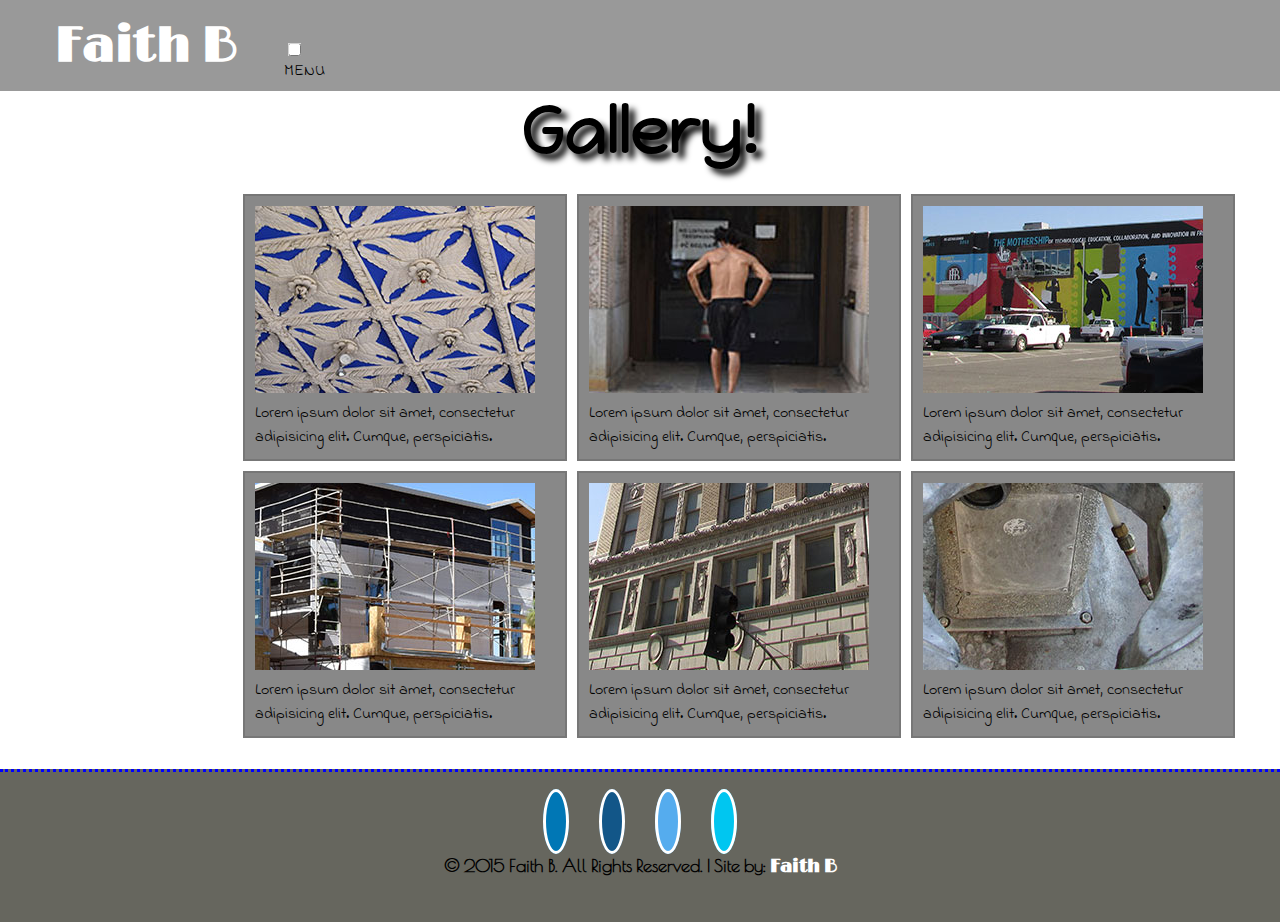
==== my-gallery.html @ 8248a7fa "code" ====
<!doctype html>

<html>

    <head>
    <title>Faith Blue | Downtown Fresno Revitalization</title>
    
    <meta charset="UTF-8" />
    <meta name="desciption" content="Welcome to the Faith B official website. I love to code." />
    <meta name="keywords" content="faith, blue, edison, fresno" />
    <meta name="author" content="Faith B" />
    <meta name="viewport" content="width=device-width; initial-scale=1.0; maximum-scale=1.0; minimum-scale=1.0; user-scalable=no; " />
    
    <link href="css/main.css" rel="stylesheet" type="text/css" />
    <link href="css/my-gallery.html" rel="stylesheet" type="text/"/>
    <!--<link rel="stylesheet" href="css/mobile-menu.css" type="text/css" />-->
    <!--<link href='https://fonts.googleapis.com/css?family=Poiret+One|Indie+Flower|Limelight|Happy+Monkey' rel='stylesheet' type='text/css'>-->
    <link href="/font-awesome.css" rel="stylesheet" type="text/css"/>
    
    
</head>
    <body>
        <header>
            <div class="mainWidth" id="header">
                <figure>
                    <!--<a href="index.html" id="logo"></a><img src="images/logo.png" alt="Faith B Logo"/></a>-->

                    <h1><a href="index.html" id="logo">Faith B</a></h1>
                </figure>
                <nav id="menu" class="mobile">
                    <!--<a></a>-->
                    <input type="checkbox" id="nav"/><label for="nav">MENU</label>
                    <ul id="mobileMenu">
                        <li><a href="index.html" title="Home Page">Home</a></li>
                        <li id="bannerAbout"><a href="about-me.html" title="About Page">About</a></li>  
                        <li><a href="typing.html" title="Typing Page">Typing</a></li>
                        <li><a href="contact-me.html" title="Contact">Contact</a></li>
                        <li class="currentPage"><a href="my-gallery.html" title="Gallery Page">Gallery</a></li>
                    </ul>
                </nav>
            </div>
        </header>
        <div id="bannerGallery">
            <h1 class="bannerTitle">Gallery!</h1>
        </div>
        <!-- id=bannerHome-->
        <main class="mainWidth">
            <!--PHOTO GALLERY STARTS HERE-->
            <figure class="galleryImages">
                <a href="#" alt="" title=""><img src="images/gallery-thumbs/small-bitwise.jpg" alt="" title=""/></a>
                <figcaption class="figNewton">Lorem ipsum dolor sit amet, consectetur adipisicing elit. Cumque, perspiciatis.</figcaption>
            </figure>
            <figure class="galleryImages">
                <a href="#" alt="" title=""><img src="images/gallery-thumbs/small-hobo.jpg" alt="" title=""/></a>
                <figcaption class="figNewton">Lorem ipsum dolor sit amet, consectetur adipisicing elit. Cumque, perspiciatis.</figcaption>
            </figure>
            <figure class="galleryImages">
                <a href="#" alt="" title=""><img src="images/gallery-thumbs/small-roof.jpg" alt="" title=""/></a>
                <figcaption class="figNewton">Lorem ipsum dolor sit amet, consectetur adipisicing elit. Cumque, perspiciatis.</figcaption>
            </figure>
            <figure class="galleryImages">
                <a href="#" alt="" title=""><img src="images/gallery-thumbs/small-fountain.jpg" alt="" title=""/></a>
                <figcaption class="figNewton">Lorem ipsum dolor sit amet, consectetur adipisicing elit. Cumque, perspiciatis.</figcaption>
            </figure>
            <figure class="galleryImages">
                <a href="#" alt="" title=""><img src="images/gallery-thumbs/small-building.jpg" alt="" title=""/></a>
                <figcaption class="figNewton">Lorem ipsum dolor sit amet, consectetur adipisicing elit. Cumque, perspiciatis.</figcaption>
            </figure>
            <figure class="galleryImages">
                <a href="#" alt="" title=""><img src="images/gallery-thumbs/small-apartment.jpg" alt="" title=""/></a>
                <figcaption class="figNewton">Lorem ipsum dolor sit amet, consectetur adipisicing elit. Cumque, perspiciatis.</figcaption>
            </figure>
            <!--PHOTO GALLERY ENDS HERE-->
        </main>
        <footer class="copyright">
            <div class="social">
                <a href="#" target="_blank" title="#"><i class="fa fa-linkedin"></i></a>
                <a href="https://instagram.com/faithblue13/" target="_blank" title="#"><i class="fa fa-instagram"></i></a>
                <a href="" target="_blank" title="#"><i class="fa fa-twitter"></i></a>
                <a href="#" target="_blank" title="#"><i class="fa fa-snapchat"></i></a>

            </div>
            <p>&copy; 2015 Faith B. All Rights Reserved. | Site by: <a href="https://www.linkedin.com/pub/faith-blue/105/35a/159
" target="_blank" title="View my Linkedin profile today">Faith B</a></p>
        </footer>
    </body>
</html>
---- css/main.css ----
/*
=================================
GLOBAL STYLES FOR NON MOBILE SITE
=================================
*/

/* *{
    color:#006699;BE CAREFUL USING THIS GLOBAL SELECTOR
} */

/*GLOBAL STYLES*/

@import url(https://fonts.googleapis.com/css?family=Poiret+One|Indie+Flower|Limelight|Happy+Monkey);

html, body {
    height:100%;
}

html { 
    background-color:#ffffff;
}

body {
    margin: 0px;
    padding: 0px;
    background-color: /*#547980*/#ffffff;    
    /*font-family: 'Lucida Sans', Verdana, sans-serif;*/
    font-family: 'Indie Flower', cursive;
    font-size: 16px;
    font-weight: 500;
    color: #000000; /*THIS IS BLUE:#547980;*//* |MAIN COLOR:#45ADA8;blue |2ND:#9DE0AD;purple| 3RD:E5FCC2;red*/
}

body p {
        font-family: 'Poiret One', cursive;
        font-weight:700;
}

body a {
        font-family: 'Limelight', cursive;
}

@media screen and (m-width: 480px){/*its going to do a search to find size of ur screen size */
    body {background-color:#ffffff;}
    p {color:#000000;}
    h1 {color:#000000;font-size:1em;}
}  

h1, h2, h3 {
    color: #000000; /*#6699FF*/
    margin: 0px;
    padding: 0px;
    font-family: 'Happy Monkey', cursive;
}

h1 {
    font-size: 3em;
}

p {
   margin: 15px 0px;
   line-height: 20px;
   /*text-decoration:underline;*/
}

b, strong {
    color: #000000;
}

a {
    color:#ffffff;
    text-decoration: none;
}

a:hover {
    color:#000000;
    text-decoration:underline;
}

figure {
    margin: 0px;
    padding: 0px;
}

#main {
    margin-bottom: 25px;    
}

/*HEADER STYLES global styles target everything we want to stay the same*/

header {
    background-color: /*#547980*/#999999;
   
    /*height: 150px;*/
}

#header {
    padding: 15px 0px;
    position: relative;
}

#logo {
    padding:15px;
    color:#ffffff;
}

#logo:hover {
  color:#ffffff;
  text-decoration:none;
}

/*NAVIGATION STYLES*/

#menu {
    position: absolute;
    top: 40px;
    right: 5%;
}

/*#menu ul {
    display: inline;
}*/
#menu li {
    display: inline;
    margin: 0px 10px;
    font-weight: 600;
    text-transform: uppercase;
    text-align: center;
}

#menu li a:hover {
  color:/*rgb(153,153,153*/ #000099; 
  cursor: pointer;
}

#menu li:before {
    content:"|";
    padding: 16px 20px;
    color:rgb(255,255,255); 
}

#menu li:after {
    content:"|";
    padding: 16px 20px;
    color:rgb(255,255,255); 
}

#menu li a{
  text-decoration:none;
}

.currentPage a {
    color:gray;
}

/*BANNER STYLES*/

#bannerHome {
    border-top: 3px solid #000000;
    border-bottom: 3px solid #000000;
    padding: 80px 0px;
    background:url(..images/banner-home.jpg) no-repeat center center #999999;
    background-size: cover;
    overflow: hidden;
    color: white;
}

.bannerAbout{
    border-top: 3px solid #ffffff;
    padding: 90px 0px;
    background:url(../images/banner-about.jpg) no-repeat center center #ffffff;
    background-size: cover;
    overflow: hidden;
}

.bannerTitle {
    text-align: center;
    color: #000000;
    font-size: 4em;
    text-shadow: 6px 6px 6px #000000;
    margin-bottom: 20px;
}

.backgroundImage {
    background: url(../images/background-image.jpg) no-repeat center center;
}

/*MAIN BODY SECTION*/

.mainWidth {
    width: 1200px;
    margin: 0px auto;
    overflow:hidden;
}
#main {
    margin-bottom: 25px;    
}
/*COLUMN STYLES*/

.columnA, .columnB, .columnC {
    width: 384px;
}

.columnA, .columnB {
    float: left;
    margin-right: 24px;
}

.columnC {
    float: right;
}

.columnA h2, .columnB h2, .columnC h2 {
    color:  #000000;
    font-size: 2.2em;
    font-weight:900;
    text-transform: uppercase;
    text-align: center;
}

.columnA p, .columnB p, .columnC p {
    color: #000000;
    font-size: 1.1em;
    /*had to make darker*/
    /*font-weight:200;*/
    font-weight:700;
    text-transform: lowercase;
    text-align: center;
}
.likeImage {
    width: 384px;
    height: 225px;
    background-color: #343434;
}

.likeImage span { /*THIS STYLE IS TEMPORARY UNTIL WE HAVE AN IMAGE IN ITS PLACE*/
    display: block;
    /*background-color: #999999;*/
    color:#ffffff;
    text-align: center;
    font-weight: 700;
    font-size: 2em;
    /*text-decoration:none ;(overline) goes on top,*/
    text-transform: uppercase;
    padding: 18px 0px;
}
/*THIS IS BLUE:#547980;*//* |MAIN COLOR:#45ADA8;blue |2ND:#9DE0AD;green| 3RD:E5FCC2;*/

.columnA p, .columnB p, .columnC p {
    text-align: justify /*makes lines even*/;
    padding: 0px;
}

/*BUTTON STYLES*/

a.button, .button {
    border-radius:6px;
    background-color:#999999;
    -webkit-border-radius:6px;/*web standard*/
    -moz-border-radius:6px;
    -o-border-radius:6px ; 
    padding: 5px 10px;
    border: 3px solid #ffffff;
    font-weight:12;
    font-size:2em;
    font-size: 1.7em !important;
    position:relative;
    /*color: #ffffff;*/
    /*text-transform:uppercase;*/
    /*text-decoration:none;*/
    /*list-style:none;*/
    /*transition: box-shadow 0.5s;*/
    /*float:left;*/
}

.button {
    padding: 10px 5px;
    font-size:15px;
}

a.button:hover, .button:hover {
    background-color: #66665e;
    border: 4px solid #000000;
    cursor:url(../images/nicki-minaj.png), auto;
    text-decoration: none;
    color: #000000;
}

#bannerButton {
    text-align: center;
    width: 300px;
    margin: 0px auto;
}

/*ABOUT ME STYLES*/
.alignLeft {
    float: left;
    width: 384px;
    margin-right: 24px;
}
.alignRight  {
    float: right;
    width: 792px;
    text-align: justify;
}
/*FOOTER STYLES*/

footer {
    clear: both;
    padding: 20px 0px;
    margin-top:26px;
}

.copyright p {
    color:#00000;
    text-align:center;
    font-size:18px;
    text-decoration:none;

}

.copyright p:hover {
    color:#ffffff;
    text-decoration:none;
}
.copyright {
    overflow: hidden;
    padding: 30px 0px;
    border-top: 3px dotted #0000ff;
    background-color: #66665e;
    display: block;
}

.social {
    text-align:center; 
 }
 
/*====================================TABLE STYLES===========================================*/

#myData{
    margin:0px auto;
    width:900px;
 }
 
#myHeader {
    text-shadow:1px 1px 2px black;
    padding:20px 0px;
    font-size:1.3em;
    background-color:#999999;
    color:#ffffff;
    padding:25px;
 }
 #myHeader tr th {
    background-color:black;
    color:#ffffff;
    text-shadow:1px 1px 2px black;
    padding:20px 0px;
    font-size:1.3em;
}
 
#groupData {
    margin:0px auto;
    width:900px;
 }

#groupHeader {
    font-size:1.3em;
    text-shadow:1px 1px 2px black;
    background-color:black;
    padding:25px;
    color:#ffffff;
}
#groupHeader tr th {
    background-color:black;
    color:ffffff;
    text-shadow:1px 1px 2px black;
    padding:20px 0px;
    font-size:1.3em;
}

tr:hover {
    background-color:#333333;
}
/*tr th {
    background-color:#333333;
}*/

table {
     border-radius:6px;
     background-color:white;
}
 
tfoot > tr {
    background-color:red;
}

.grayCell {
     background-color:gray;
 }
 
/*EXTRA STYLES*/

.asterix {
    color: #ff0000;
    font-weight:900;
}

.fa {
    background-color: rgb(000,198,240);
    border:3px solid #fff;
    border-radius:100%;
    font-size:2em !important;
    margin:15px;
    color:#fff;
    height:58px;
    width:58px;
    padding:10px;
    text-align:center;
}

.fa:hover {
    background-color:#0055ff;
}

.fa-linkedin {
    background-color:#0077B5;
    
}

.fa-instagram {
    background-color:#125688;
    
}

.fa-twitter {
    background-color:#55ACEE;
    
}

/*FORM STYLES*/


form {
    margin-bottom:25px;
    background-color:#c3c3a2;
    border-radius:15px;
    padding:20px;
    width:25%;
}

input, textarea {
    border-radius:50px;
    border:2px solid #c3c3a2;
    box-shadow:1px 1px 1px #ddd inset;
    color:#c3c3a2;
    display:block;
}

textarea {
    height:200px;
}

legend {
    background-color:#ffffff;
}

#wufoo-m1xuij0b14yxurq {
    width:90%;
    border-radius:6px;
    background-color:#999999;
    margin:20px auto;
    border:4px solid #888888;
}

/*PHOTO GALLERY STYLES*/

.galleryImages {
    background-color:#888888;
    padding:10px;
    border:2px solid #777777;
    width:300px;
    float:right;
    margin:5px;
}

@media screen and (max-width:1024px) {
    html, body {
        background-color:#fff;
    }
    #header{
        background-color:#fff;
    }
    .columnA, .columnB, .columnC {
    width:auto;
    clear:both;
    margin:1% 15%;
    padding:6px;
    }
    .likeImage {
        padding-left:60px;
        width:auto;
        margin:1px auto;
    }
    .mainWidth {
        width:100%;
        margin:20px auto;
    }
    h2 {
        background-color:#999999;
        font-size:1.75em;
    }
    p {
        margin-top:100px;
        font-size:0.25em;
        color:white;
    }
    #mainWidth {
        width:100%;
        display:block;
        float:none;
    }
}
---- css/mobile-menu.css ----
* {
    box-sizing:border-box;
    
}
.mobile {
    max-width:1000px;
    margin:0px auto;
    padding:0px 20px;
    position:relative;
    padding:0px 20px;
    position:relative;
}

[type="checkbox"], label {
    display:none;
}

/*TARGETING TABLET DEVICES 1024PX OR SMALLER*/

@media screen and (max-width:1024px){
    nav ul {
        display:none;
    }
    
    label {
        display:block;
        background-color:#000;
        width:50px;
        height:40px;
        cursor:pointer;
        position:absolute;
        right:20px;
        top:0px;
        border-radius:4px 4px 0px 0px;
        
        color:#fff;
        font-size:0.7em;
        text-align:center;
        font-weight:700;
    }
    
    label:after {
        content:'';
        display:block;
        width:30px;
        height:4px;
        background-color:#ffffff;
        margin:7px 5px;
        box-shadow:0px 10px 0px #fff, 0px 20px 0px #fff;
    }
    
    [type="checkbox"], checked ~ ul{
        display:none;
        /*z-index:9999;*/
        /*position:absolute;*/
        left:20px;
        right:20px;
    }
    
    nav a {
        color:#000;
    }
    
    nav ul li {
        display:block;
        float:right;
        width:0%;
        text-align:left;
        background-color:#000000;
        text-indent:15px;
    }
    
    #menuMobile {
         width:400px;
         background-color:#000;
         z-index:9999;
         position:relative;
         float:left;
    }
    
    mre-mrt {
        width:100%;
    }
    
    .mobileAside {
        width:100%;
        display:block !important;
    }
    
    .mobileAbout{
        width:auto;
        display:block;
        margin:25px 0px;
        color:#000000;
        font-weight:700;
    }
    
    .columnA , .columnB, .columnC {
        width:auto;
        margin:1% auto;
    }
    
    .columnA h2, .columnB h2, .columnC h2 {
        font-size:3em;
    }
    fo
    .mainWidth {
        width:95%;
        padding:20px;
    }
}
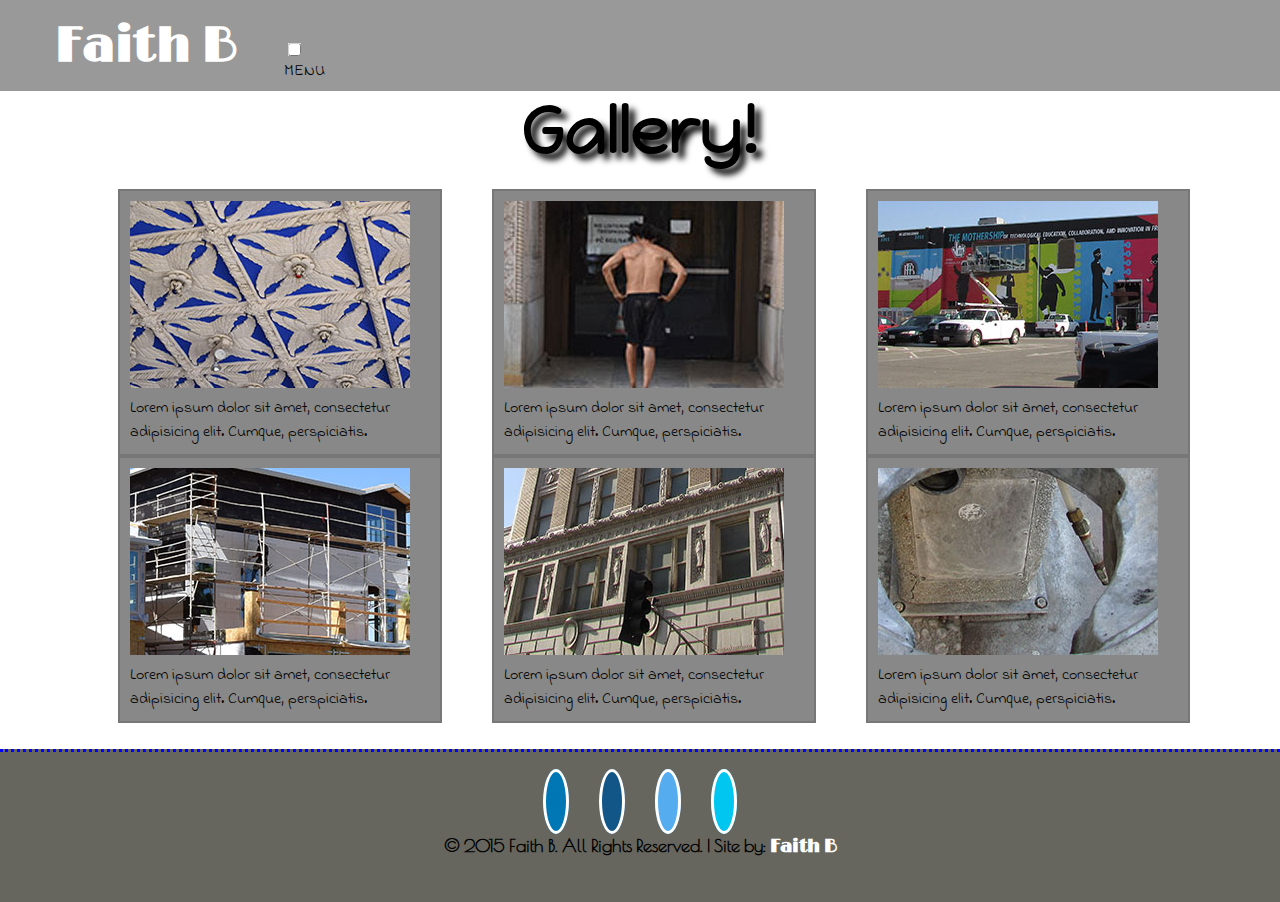
==== commit 37986bed: "Today we andded audio and video stuff" ====
--- a/my-gallery.html
+++ b/my-gallery.html
@@ -47,27 +47,27 @@
         <main class="mainWidth">
             <!--PHOTO GALLERY STARTS HERE-->
             <figure class="galleryImages">
-                <a href="#" alt="" title=""><img src="images/gallery-thumbs/small-bitwise.jpg" alt="" title=""/></a>
+                <a href="#" alt="" title="" onclick="return popitup('images/gallery-large/bitwise.jpg')"><img src="images/gallery-thumbs/small-bitwise.jpg" alt="" title=""/></a>
                 <figcaption class="figNewton">Lorem ipsum dolor sit amet, consectetur adipisicing elit. Cumque, perspiciatis.</figcaption>
             </figure>
             <figure class="galleryImages">
-                <a href="#" alt="" title=""><img src="images/gallery-thumbs/small-hobo.jpg" alt="" title=""/></a>
+                <a href="#" alt="" title="" onclick="return popitup('images/gallery-large/hobo.jpg')"><img src="images/gallery-thumbs/small-hobo.jpg" alt="" title=""/></a>
                 <figcaption class="figNewton">Lorem ipsum dolor sit amet, consectetur adipisicing elit. Cumque, perspiciatis.</figcaption>
             </figure>
             <figure class="galleryImages">
-                <a href="#" alt="" title=""><img src="images/gallery-thumbs/small-roof.jpg" alt="" title=""/></a>
+                <a href="#" alt="" title="" onclick="return popitup('images/gallery-large/roof.jpg')"><img src="images/gallery-thumbs/small-roof.jpg" alt="" title=""/></a>
                 <figcaption class="figNewton">Lorem ipsum dolor sit amet, consectetur adipisicing elit. Cumque, perspiciatis.</figcaption>
             </figure>
             <figure class="galleryImages">
-                <a href="#" alt="" title=""><img src="images/gallery-thumbs/small-fountain.jpg" alt="" title=""/></a>
+                <a href="#" alt="" title="" onclick="return popitup('images/gallery-large/fountain.jpg')"><img src="images/gallery-thumbs/small-fountain.jpg" alt="" title=""/></a>
                 <figcaption class="figNewton">Lorem ipsum dolor sit amet, consectetur adipisicing elit. Cumque, perspiciatis.</figcaption>
             </figure>
             <figure class="galleryImages">
-                <a href="#" alt="" title=""><img src="images/gallery-thumbs/small-building.jpg" alt="" title=""/></a>
+                <a href="#" alt="" title="" onclick="return popitup('images/gallery-large/building.jpg')"><img src="images/gallery-thumbs/small-building.jpg" alt="" title=""/></a>
                 <figcaption class="figNewton">Lorem ipsum dolor sit amet, consectetur adipisicing elit. Cumque, perspiciatis.</figcaption>
             </figure>
             <figure class="galleryImages">
-                <a href="#" alt="" title=""><img src="images/gallery-thumbs/small-apartment.jpg" alt="" title=""/></a>
+                <a href="#" alt="" title="" onclick="return popitup('images/gallery-large/apartments.jpg')"><img src="images/gallery-thumbs/small-apartment.jpg" alt="" title=""/></a>
                 <figcaption class="figNewton">Lorem ipsum dolor sit amet, consectetur adipisicing elit. Cumque, perspiciatis.</figcaption>
             </figure>
             <!--PHOTO GALLERY ENDS HERE-->
@@ -83,5 +83,14 @@
             <p>&copy; 2015 Faith B. All Rights Reserved. | Site by: <a href="https://www.linkedin.com/pub/faith-blue/105/35a/159
 " target="_blank" title="View my Linkedin profile today">Faith B</a></p>
         </footer>
+        <script language="javascript" type="text/javascript">
+            <!--
+                function popitup(url) {
+	newwindow=window.open(url,'name','width=600,height=400');
+	if (window.focus) {newwindow.focus()}
+	return false;
+}
+            // -->
+        </script>
     </body>
 </html>--- a/css/main.css
+++ b/css/main.css
@@ -298,11 +298,27 @@
     width: 384px;
     margin-right: 24px;
 }
+
+.floatLeft {
+    float:left;
+    width:684px;
+    margin-right:20px;
+}
 .alignRight  {
     float: right;
     width: 792px;
     text-align: justify;
 }
+.floatRight {
+    float:right;
+    margin-left:20px;
+    
+}
+
+.clear {
+    clear:both;
+}
+
 /*FOOTER STYLES*/
 
 footer {
@@ -472,6 +488,28 @@
     border:4px solid #888888;
 }
 
+#myVideos { /* 16X9 ASPECT RATION RORMULA | 9/16=.5625 OR 56.25%*/
+    position:relative;
+    padding-bottom:56.25%;
+    padding-top: 30px;
+    height:0px;
+    overflow:hidden;
+}
+
+#myVideos iframe, #myVideos embed {
+    position:absolute;
+    top:0px;
+    left:0px;
+    width:100%;
+    height:100%;
+}
+
+#myAudio {
+    width:384px;
+    margin:0px auto;
+    text-align: center;
+}
+
 /*PHOTO GALLERY STYLES*/
 
 .galleryImages {
@@ -480,9 +518,16 @@
     border:2px solid #777777;
     width:300px;
     float:right;
-    margin:5px;
-}
-
+    margin-right:50px;
+}
+
+.clear {
+    clear:both;
+    padding:20px 0px;
+}
+
+/*http://faithblue.github.io/downtown-fresno/*/
+/*USER AND REPO NAME*/
 @media screen and (max-width:1024px) {
     html, body {
         background-color:#fff;
